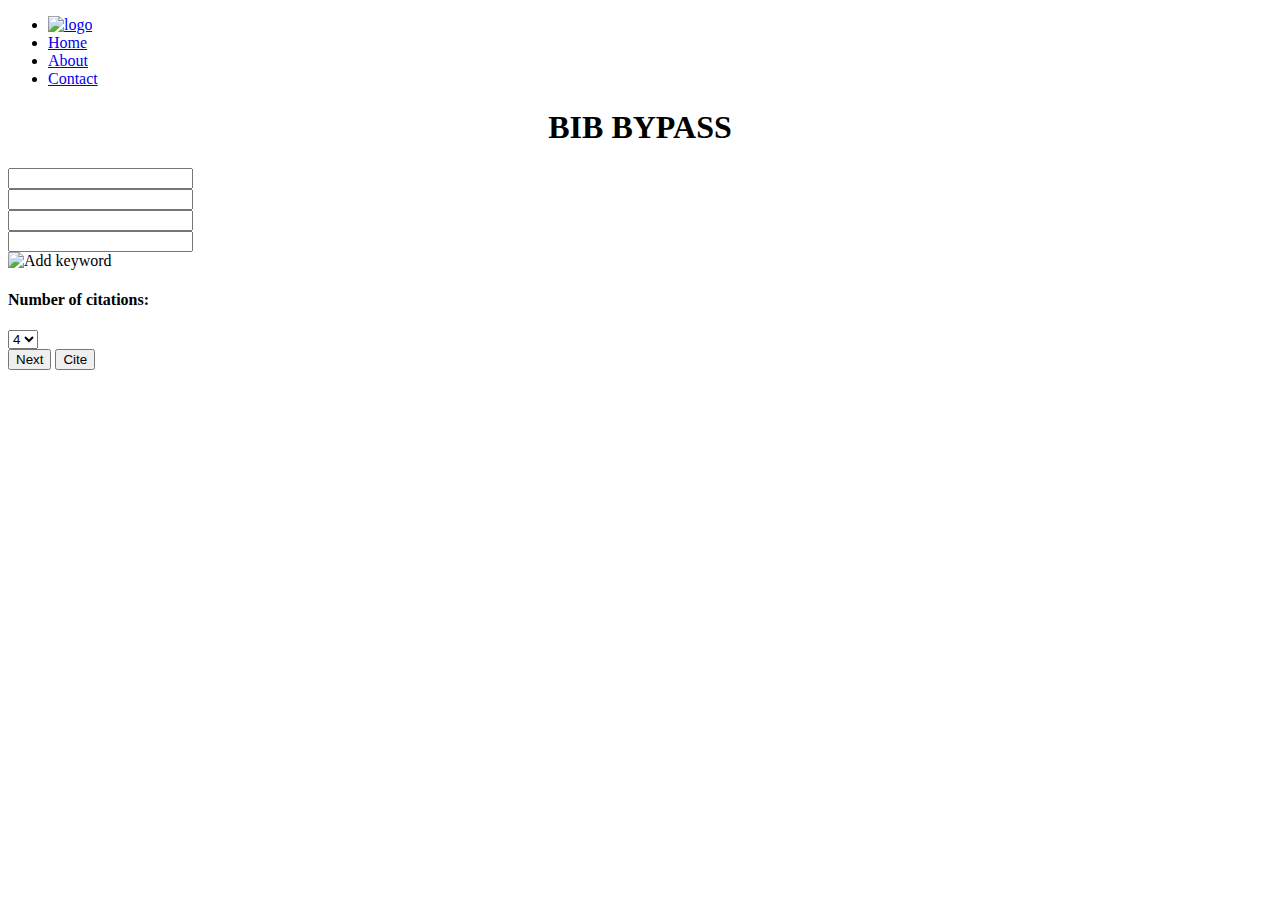
==== Bib-Bypass/FlaskApp/templates/index.html @ 280855c6 "Add files via upload" ====
<!doctype HTML>
<html lang="en">

<head>
    <meta charset="utf-8">
    <title>Bib Bypass</title>
    <meta name="viewport" content="width=device-width, initial-scale=1.0">
    <link rel="stylesheet" href="static/styles.css">
    <link rel="stylesheet" href="fonts/stylesheet.css">
    <link rel="icon" href="images/favicon.ico" type="image/x-icon" />
    <link href="https://fonts.googleapis.com/css?family=Muli%7CRoboto:400,300,500,700,900" rel="stylesheet">
    <script src="http://code.jquery.com/jquery-1.11.1.min.js"></script>
</head>

<body>

    <div class="main-nav">
        <ul class="nav">
            <li class="name">
                <a href="#">
                    <img id="small-logo" src="static/images/small-logo.png" alt="logo">
                </a>
            </li>
            <li>
                <a href="#">Home</a>
            </li>
            <li>
                <a href="about.html" target="_blank">About</a>
            </li>
            <li>
                <a href="contact.html">Contact</a>
            </li>
        </ul>
    </div>

    <header>
        <h1 align="center">BIB BYPASS<h1>
    </header>
    <main>
        <input class="keywords" id="keyword_1"></br>
        <div id="input2">
            <input class="keywords" id="keyword_2" tabindex="-1"></br>
        </div>        
        <div id="input3">
            <input class="keywords" id="keyword_3"></br>
        </div> 
        <div id="input4">
            <input class="keywords" id="keyword_4"></br>
        </div> 
        <img id="addBtn" src="static/images/add.png" alt="Add keyword"></br>
        <div id = "numCitations">
            <h4>Number of citations:</h4>
            <select id="citationCount">
                <option value="4">4</option>
                <option value="5">5</option>
                <option value="6">6</option>
                <option value="7">7</option>
                <option value="8">8</option>
                <option value="9">9</option>
            </select>
        </div>
        <button class="Btns" id="nextBtn">Next</button>
        <button class="Btns" id="citeBtn">Cite</button>
    </main>
    <script src="static/correct.js"></script> 
</body>

</html>
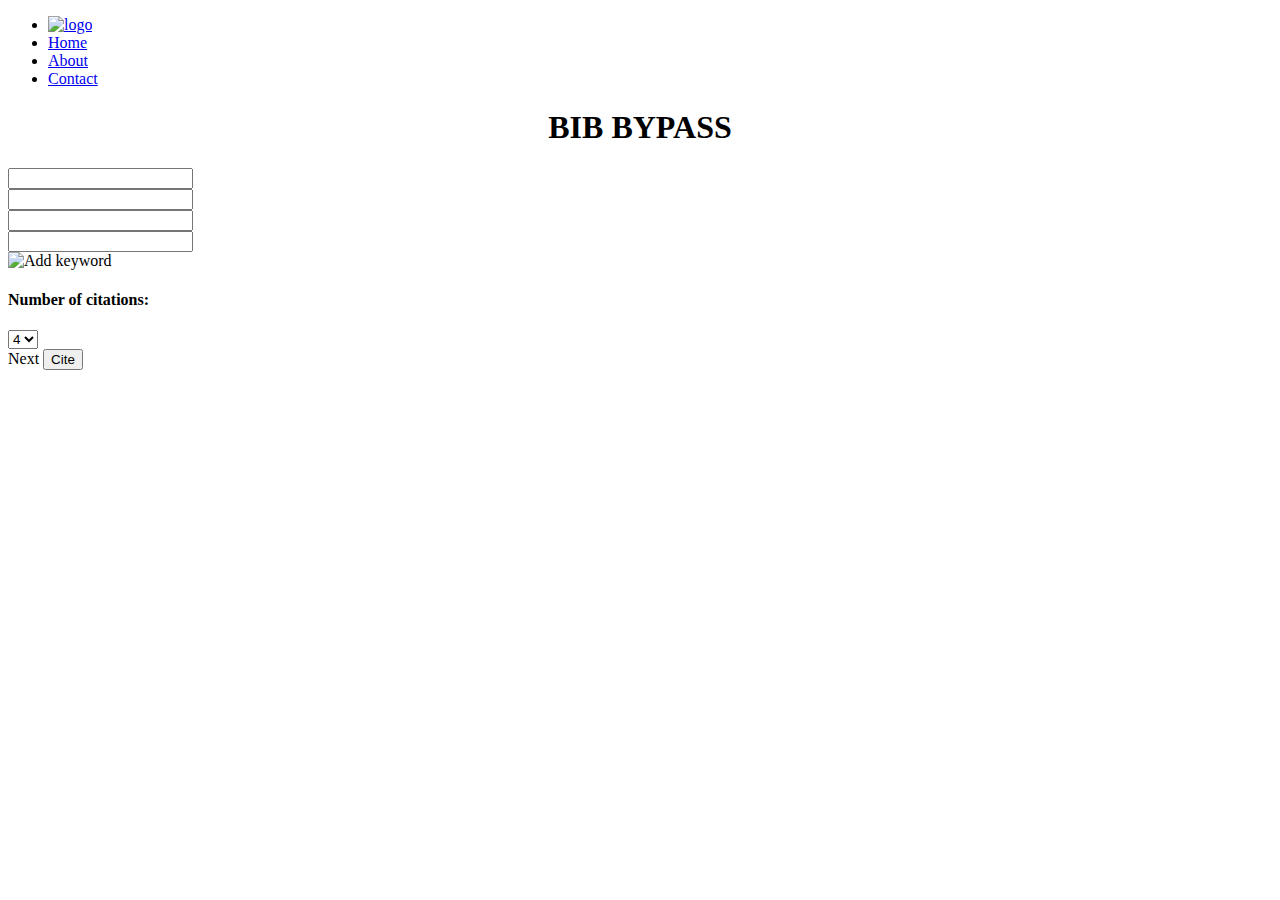
==== commit 1fbe218b: "big update" ====
--- a/Bib-Bypass/FlaskApp/templates/index.html
+++ b/Bib-Bypass/FlaskApp/templates/index.html
@@ -34,35 +34,43 @@
     </div>
 
     <header>
-        <h1 align="center">BIB BYPASS<h1>
+        <h1 align="center">BIB BYPASS
+            <h1>
     </header>
     <main>
-        <input class="keywords" id="keyword_1"></br>
-        <div id="input2">
-            <input class="keywords" id="keyword_2" tabindex="-1"></br>
-        </div>        
-        <div id="input3">
-            <input class="keywords" id="keyword_3"></br>
-        </div> 
-        <div id="input4">
-            <input class="keywords" id="keyword_4"></br>
-        </div> 
-        <img id="addBtn" src="static/images/add.png" alt="Add keyword"></br>
-        <div id = "numCitations">
-            <h4>Number of citations:</h4>
-            <select id="citationCount">
-                <option value="4">4</option>
-                <option value="5">5</option>
-                <option value="6">6</option>
-                <option value="7">7</option>
-                <option value="8">8</option>
-                <option value="9">9</option>
-            </select>
-        </div>
-        <button class="Btns" id="nextBtn">Next</button>
-        <button class="Btns" id="citeBtn">Cite</button>
+        <form type="submit" action="/" method="POST">
+            <input class="keywords" id="keyword_1" name="keyword_1">
+            </br>
+            <div id="input2">
+                <input class="keywords" id="keyword_2" tabindex="-1" name="keyword_2">
+                </br>
+            </div>
+            <div id="input3">
+                <input class="keywords" id="keyword_3" name="keyword_3">
+                </br>
+            </div>
+            <div id="input4">
+                <input class="keywords" id="keyword_4" name="keyword_4">
+                </br>
+            </div>
+            <img id="addBtn" src="static/images/add.png" alt="Add keyword">
+            </br>
+            <div id="numCitations">
+                <h4>Number of citations:</h4>
+                <select id="citationCount" name="citationCount">
+                    <option value="4">4</option>
+                    <option value="5">5</option>
+                    <option value="6">6</option>
+                    <option value="7">7</option>
+                    <option value="8">8</option>
+                    <option value="9">9</option>
+                </select>
+            </div>
+            <a class="Btns" id="nextBtn">Next</a>
+            <button class="Btns" id="citeBtn">Cite</button>
+        </form>
     </main>
-    <script src="static/correct.js"></script> 
+    <script src="static/correct.js"></script>
 </body>
 
-</html>+</html>
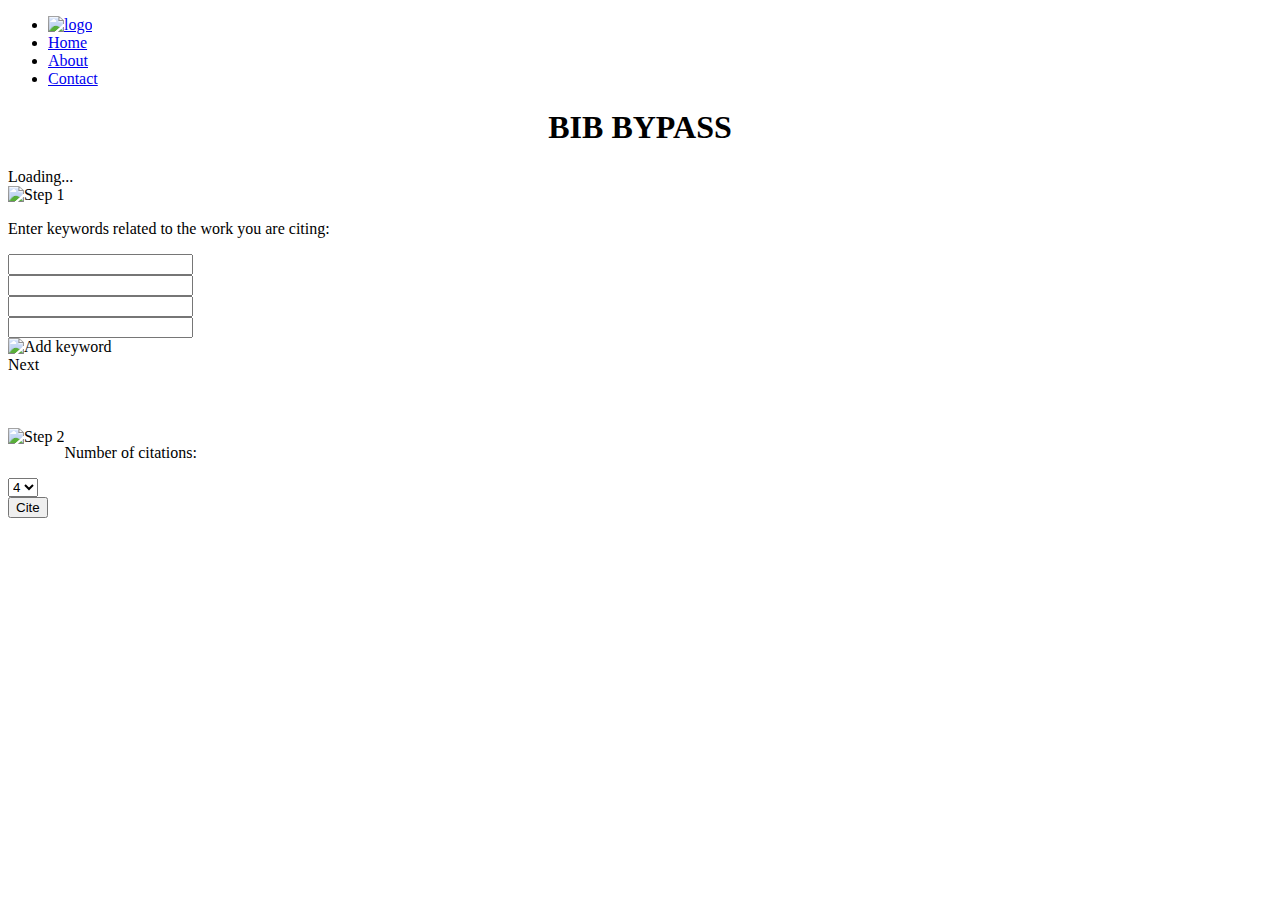
==== commit 2ca46414: "end of big night" ====
--- a/Bib-Bypass/FlaskApp/templates/index.html
+++ b/Bib-Bypass/FlaskApp/templates/index.html
@@ -3,12 +3,14 @@
 
 <head>
     <meta charset="utf-8">
+    <script src="https://use.fontawesome.com/e63904aba2.js"></script>
     <title>Bib Bypass</title>
     <meta name="viewport" content="width=device-width, initial-scale=1.0">
     <link rel="stylesheet" href="static/styles.css">
     <link rel="stylesheet" href="fonts/stylesheet.css">
     <link rel="icon" href="images/favicon.ico" type="image/x-icon" />
     <link href="https://fonts.googleapis.com/css?family=Muli%7CRoboto:400,300,500,700,900" rel="stylesheet">
+    <link href="//maxcdn.bootstrapcdn.com/font-awesome/4.1.0/css/font-awesome.min.css" rel="stylesheet">
     <script src="http://code.jquery.com/jquery-1.11.1.min.js"></script>
 </head>
 
@@ -34,29 +36,40 @@
     </div>
 
     <header>
-        <h1 align="center">BIB BYPASS
-            <h1>
+        <h1 align="center">BIB BYPASS</h1>
     </header>
-    <main>
-        <form type="submit" action="/" method="POST">
-            <input class="keywords" id="keyword_1" name="keyword_1">
+    <div id="surely">
+        <div class="loader">Loading...</div>
+    </div>
+    <main class="main">
+        <img src="static/images/step1.png" alt="Step 1" id="step1">
+        <form type="submit" action="/" method="POST" id="form1">
+            <section id="top">
+                <p align="left">Enter keywords related to the work you are citing: </p>
+                <input class="keywords" id="keyword_1" name="keyword_1">
+                <!-- </br> -->
+                <div id="input2">
+                    <input class="keywords" id="keyword_2" name="keyword_2">
+                    <!-- </br> -->
+                </div>
+                <div id="input3">
+                    <input class="keywords" id="keyword_3" name="keyword_3">
+                    <!-- </br> -->
+                </div>
+                <div id="input4">
+                    <input class="keywords" id="keyword_4" name="keyword_4">
+                    <!-- </br> -->
+                </div>
+                <img id="addBtn" src="static/images/add.png" alt="Add keyword">
+                </br>
+                <a class="Btns" id="nextBtn">Next</a>
+            </section>
             </br>
-            <div id="input2">
-                <input class="keywords" id="keyword_2" tabindex="-1" name="keyword_2">
-                </br>
-            </div>
-            <div id="input3">
-                <input class="keywords" id="keyword_3" name="keyword_3">
-                </br>
-            </div>
-            <div id="input4">
-                <input class="keywords" id="keyword_4" name="keyword_4">
-                </br>
-            </div>
-            <img id="addBtn" src="static/images/add.png" alt="Add keyword">
             </br>
-            <div id="numCitations">
-                <h4>Number of citations:</h4>
+            </br>
+            <img align="left" src="static/images/step2.png" alt="Step 2" id="step2">
+            <section id="bottom">
+                <p>Number of citations:</p>
                 <select id="citationCount" name="citationCount">
                     <option value="4">4</option>
                     <option value="5">5</option>
@@ -65,9 +78,17 @@
                     <option value="8">8</option>
                     <option value="9">9</option>
                 </select>
-            </div>
-            <a class="Btns" id="nextBtn">Next</a>
-            <button class="Btns" id="citeBtn">Cite</button>
+                </br>
+                <button class="Btns" id="citeBtn">Cite</button>
+                <!-- <div class="type-1">
+                    <a onclick="document.getElementById('form1').submit();" id="citeBtn" href="" class="btn btn-1">
+                        <span class="txt">CITE</span>
+                        <span class="round">
+                            <i class="fa fa-chevron-right" aria-hidden="true"></i>
+                        </span>
+                    </a>
+                </div> -->
+            </section>
         </form>
     </main>
     <script src="static/correct.js"></script>
